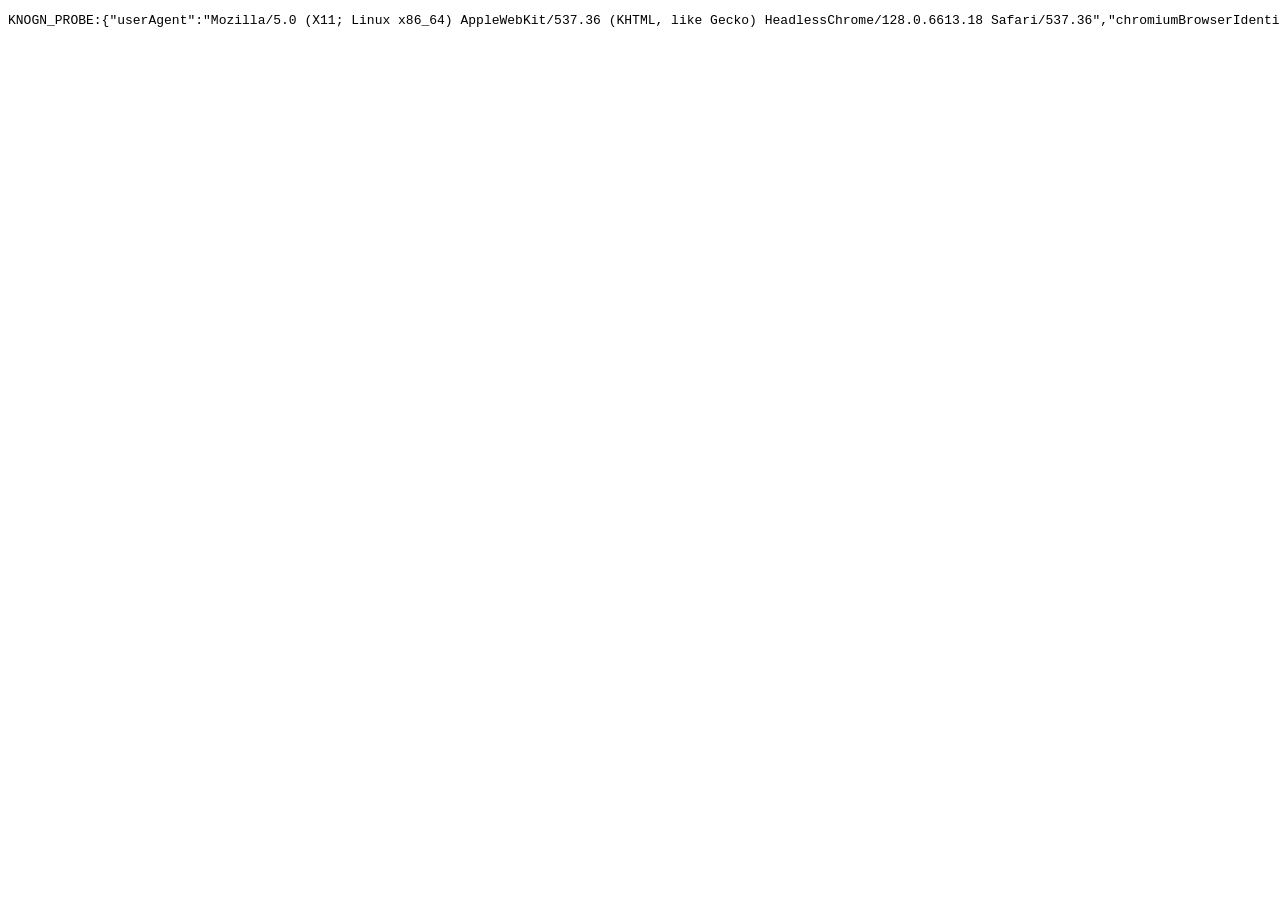
==== engine/chromium/runtime_probe.html @ bb68f50e "Make Chromium the primary Knogn backend" ====
<!doctype html>
<meta charset="utf-8">
<title>Knogn Chromium runtime probe</title>
<pre id="out">running…</pre>
<script>
(async () => {
  const video = document.createElement('video');
  const audio = document.createElement('audio');
  const h264 = 'video/mp4; codecs="avc1.42E01E"';
  const h264aac = 'video/mp4; codecs="avc1.42E01E, mp4a.40.2"';
  const aac = 'audio/mp4; codecs="mp4a.40.2"';
  const result = {
    userAgent: navigator.userAgent,
    chromiumBrowserIdentity: /Chrome\//.test(navigator.userAgent) && !/QtWebEngine/i.test(navigator.userAgent),
    h264: video.canPlayType(h264) || 'unsupported',
    h264Aac: video.canPlayType(h264aac) || 'unsupported',
    aac: audio.canPlayType(aac) || 'unsupported',
    mse: !!window.MediaSource,
    mseH264Aac: !!window.MediaSource && MediaSource.isTypeSupported(h264aac),
    eme: typeof navigator.requestMediaKeySystemAccess === 'function',
    credentialsApi: !!navigator.credentials,
    fedcmSurface: typeof window.IdentityCredential !== 'undefined',
    webauthn: typeof window.PublicKeyCredential !== 'undefined',
    storageAccessApi: typeof document.requestStorageAccess === 'function',
  };
  document.getElementById('out').textContent = 'KNOGN_PROBE:' + JSON.stringify(result);
})();
</script>
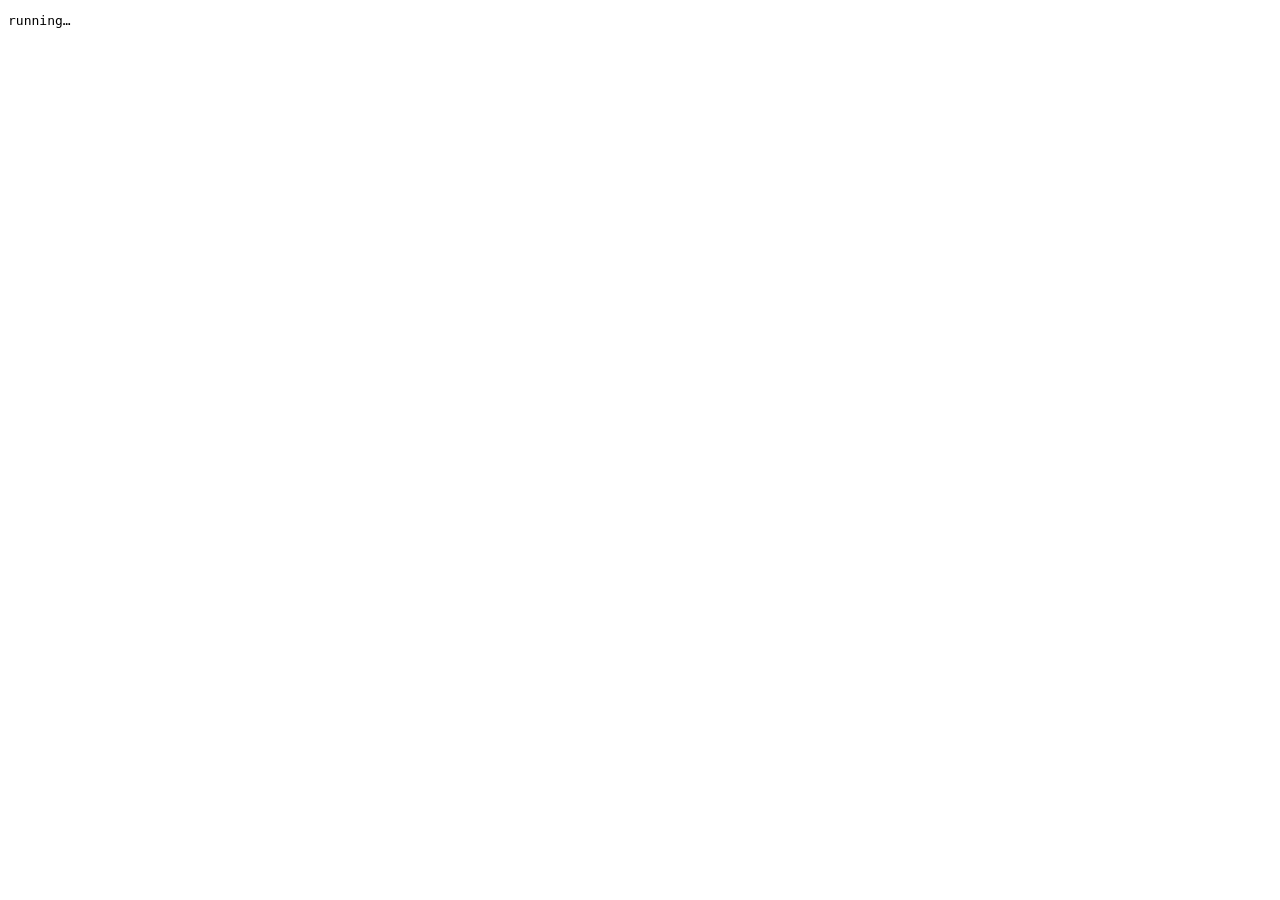
==== commit ea059146: "Make Chromium builds repeatable and verify actual media playback" ====
--- a/engine/chromium/runtime_probe.html
+++ b/engine/chromium/runtime_probe.html
@@ -3,26 +3,88 @@
 <title>Knogn Chromium runtime probe</title>
 <pre id="out">running…</pre>
 <script>
+'use strict';
+const config = __KNOGN_CONFIG__;
+const video = document.createElement('video');
+const audio = document.createElement('audio');
+const h264 = 'video/mp4; codecs="avc1.42E01E"';
+const h264aac = 'video/mp4; codecs="avc1.42E01E, mp4a.40.2"';
+const aac = 'audio/mp4; codecs="mp4a.40.2"';
+const result = {
+  schemaVersion: 1, complete: false, secureContext: isSecureContext,
+  userAgent: navigator.userAgent,
+  chromiumBrowserIdentity: /Chrome\//.test(navigator.userAgent) && !/QtWebEngine/i.test(navigator.userAgent),
+  h264: video.canPlayType(h264) || 'unsupported',
+  h264Aac: video.canPlayType(h264aac) || 'unsupported',
+  aac: audio.canPlayType(aac) || 'unsupported',
+  mse: !!window.MediaSource,
+  mseH264Aac: !!window.MediaSource && MediaSource.isTypeSupported(h264aac),
+  eme: typeof navigator.requestMediaKeySystemAccess === 'function',
+  credentialsApi: !!navigator.credentials,
+  fedcmSurface: typeof window.IdentityCredential !== 'undefined',
+  webauthn: typeof window.PublicKeyCredential !== 'undefined',
+  storageAccessApi: typeof document.requestStorageAccess === 'function',
+  playback: {},
+};
+
+async function playback(file, mse = false) {
+  const element = document.createElement('video');
+  element.muted = true;
+  element.playsInline = true;
+  document.body.append(element);
+  let timer, blobUrl;
+  try {
+    await new Promise((resolve, reject) => {
+      timer = setTimeout(() => reject(new Error('Playback timed out')), 15000);
+      element.addEventListener('ended', resolve, {once: true});
+      element.addEventListener('error', () => reject(new Error(`Media error ${element.error?.code}: ${element.error?.message}`)), {once: true});
+      async function start() {
+        if (mse) {
+          const source = new MediaSource();
+          blobUrl = URL.createObjectURL(source);
+          const opened = new Promise(resolve => source.addEventListener('sourceopen', resolve, {once: true}));
+          element.src = blobUrl;
+          await opened;
+          const buffer = source.addSourceBuffer(h264aac);
+          const response = await fetch(`media/${file}`);
+          if (!response.ok) throw new Error(`Fixture HTTP ${response.status}`);
+          const data = await response.arrayBuffer();
+          const appended = new Promise((resolve, reject) => {
+            buffer.addEventListener('updateend', resolve, {once: true});
+            buffer.addEventListener('error', () => reject(new Error('MSE append failed')), {once: true});
+          });
+          buffer.appendBuffer(data);
+          await appended;
+          source.endOfStream();
+        } else {
+          element.src = `media/${file}`;
+        }
+        await element.play();
+      }
+      start().catch(reject);
+    });
+    const quality = element.getVideoPlaybackQuality();
+    const decodedFrames = quality.totalVideoFrames - quality.droppedVideoFrames;
+    return {status: 'passed', ended: element.ended, currentTime: element.currentTime,
+            duration: element.duration, decodedFrames};
+  } catch (error) {
+    return {status: 'failed', error: String(error), ended: element.ended, currentTime: element.currentTime};
+  } finally {
+    clearTimeout(timer);
+    element.pause();
+    element.removeAttribute('src');
+    element.load();
+    element.remove();
+    if (blobUrl) URL.revokeObjectURL(blobUrl);
+  }
+}
+
 (async () => {
-  const video = document.createElement('video');
-  const audio = document.createElement('audio');
-  const h264 = 'video/mp4; codecs="avc1.42E01E"';
-  const h264aac = 'video/mp4; codecs="avc1.42E01E, mp4a.40.2"';
-  const aac = 'audio/mp4; codecs="mp4a.40.2"';
-  const result = {
-    userAgent: navigator.userAgent,
-    chromiumBrowserIdentity: /Chrome\//.test(navigator.userAgent) && !/QtWebEngine/i.test(navigator.userAgent),
-    h264: video.canPlayType(h264) || 'unsupported',
-    h264Aac: video.canPlayType(h264aac) || 'unsupported',
-    aac: audio.canPlayType(aac) || 'unsupported',
-    mse: !!window.MediaSource,
-    mseH264Aac: !!window.MediaSource && MediaSource.isTypeSupported(h264aac),
-    eme: typeof navigator.requestMediaKeySystemAccess === 'function',
-    credentialsApi: !!navigator.credentials,
-    fedcmSurface: typeof window.IdentityCredential !== 'undefined',
-    webauthn: typeof window.PublicKeyCredential !== 'undefined',
-    storageAccessApi: typeof document.requestStorageAccess === 'function',
-  };
-  document.getElementById('out').textContent = 'KNOGN_PROBE:' + JSON.stringify(result);
-})();
+  if (config.files.includes('sample.webm')) result.playback.webmDirect = await playback('sample.webm');
+  if (config.files.includes('sample.mp4')) result.playback.h264Direct = await playback('sample.mp4');
+  if (config.files.includes('sample-fragmented.mp4')) result.playback.h264Mse = await playback('sample-fragmented.mp4', true);
+  result.complete = true;
+  document.getElementById('out').textContent = JSON.stringify(result, null, 2);
+  await fetch(config.resultUrl, {method: 'POST', headers: {'Content-Type': 'application/json'}, body: JSON.stringify(result)});
+})().catch(error => { document.getElementById('out').textContent = String(error); });
 </script>
